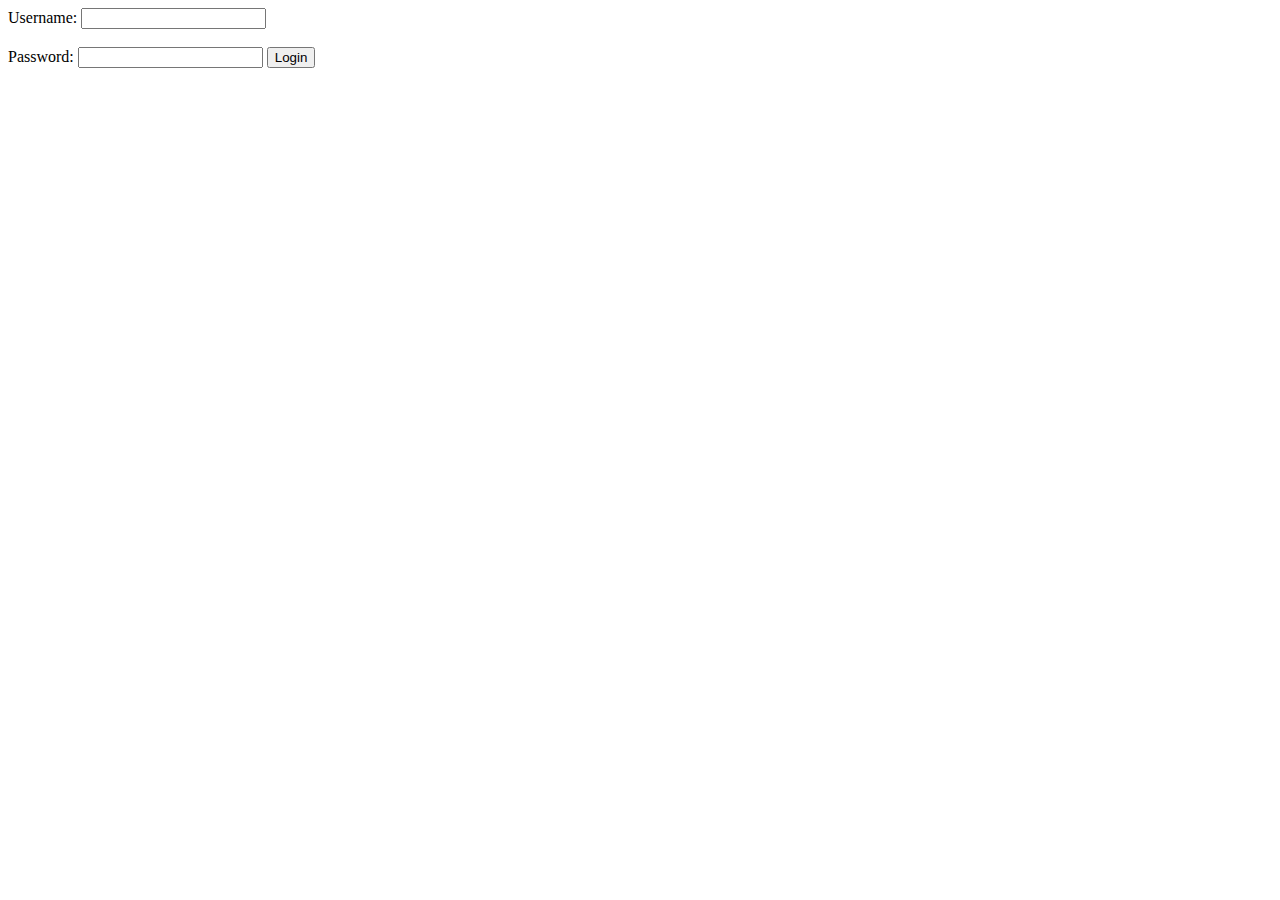
==== static/login.html @ 29d7a407 "Added HTML and CSS" ====
<html>
<head>
	<link href="static/style.css" rel="stylesheet">
</head>
<header><title>This is title</title></header>
<body>
<div class= "body">
	<form action="/signin" method="post" enctype="multipart/form-data">
		Username: <input type="text" name="username"/><br/><br/>
		Password: <input type="password" name="password"/>
	<input type="submit" value="Login"/>
	</form>
</div>
</body>
</html>
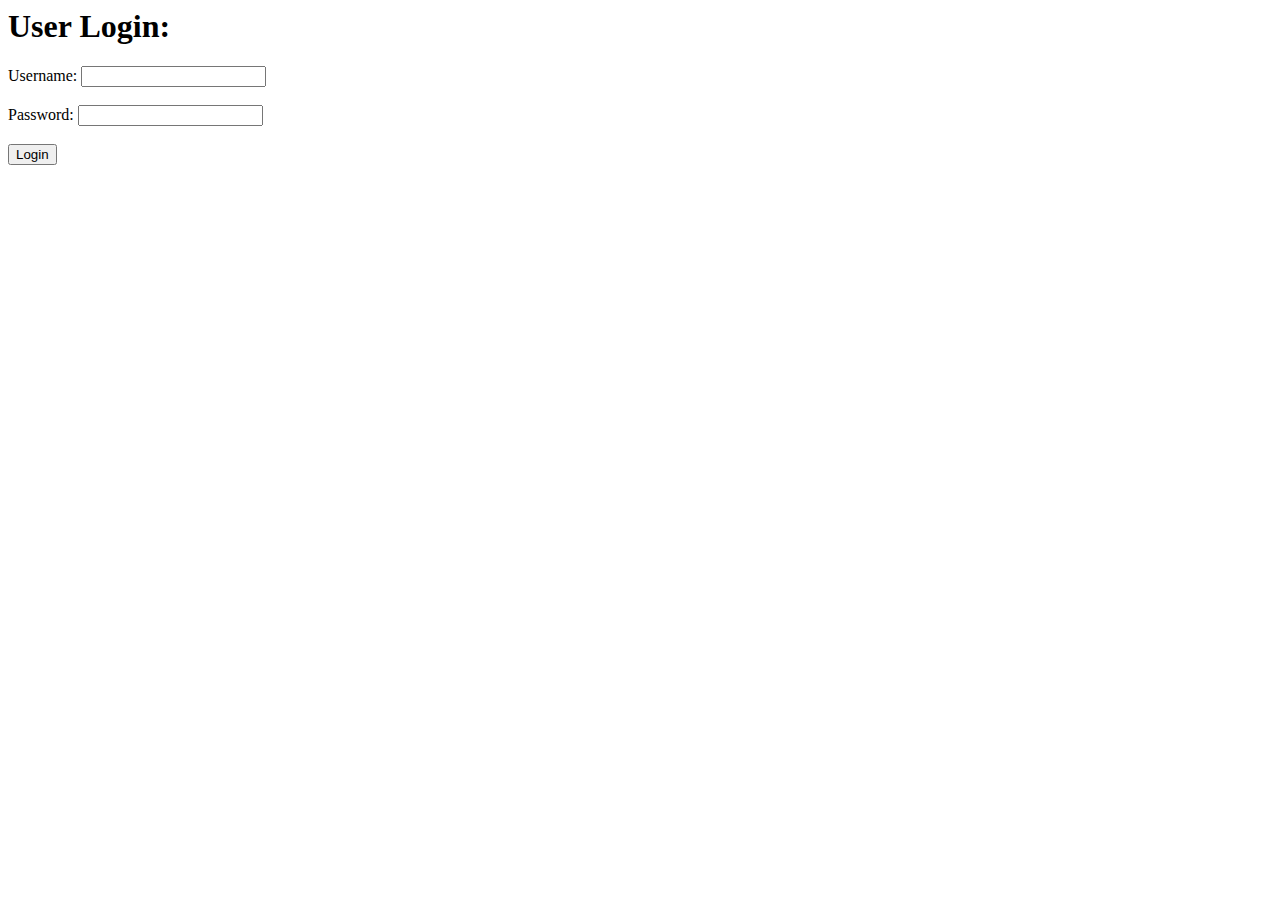
==== commit 9e2c4236: "HTML and CSS improvements" ====
--- a/static/login.html
+++ b/static/login.html
@@ -2,12 +2,15 @@
 <head>
 	<link href="static/style.css" rel="stylesheet">
 </head>
-<header><title>This is title</title></header>
+<header><title>Login</title></header>
 <body>
-<div class= "body">
+<div class= "titletext">
+<h1> User Login: </h1>
+</div>
+<div class= "bodytext">
 	<form action="/signin" method="post" enctype="multipart/form-data">
 		Username: <input type="text" name="username"/><br/><br/>
-		Password: <input type="password" name="password"/>
+		Password: <input type="password" name="password"/><br/><br/>
 	<input type="submit" value="Login"/>
 	</form>
 </div>
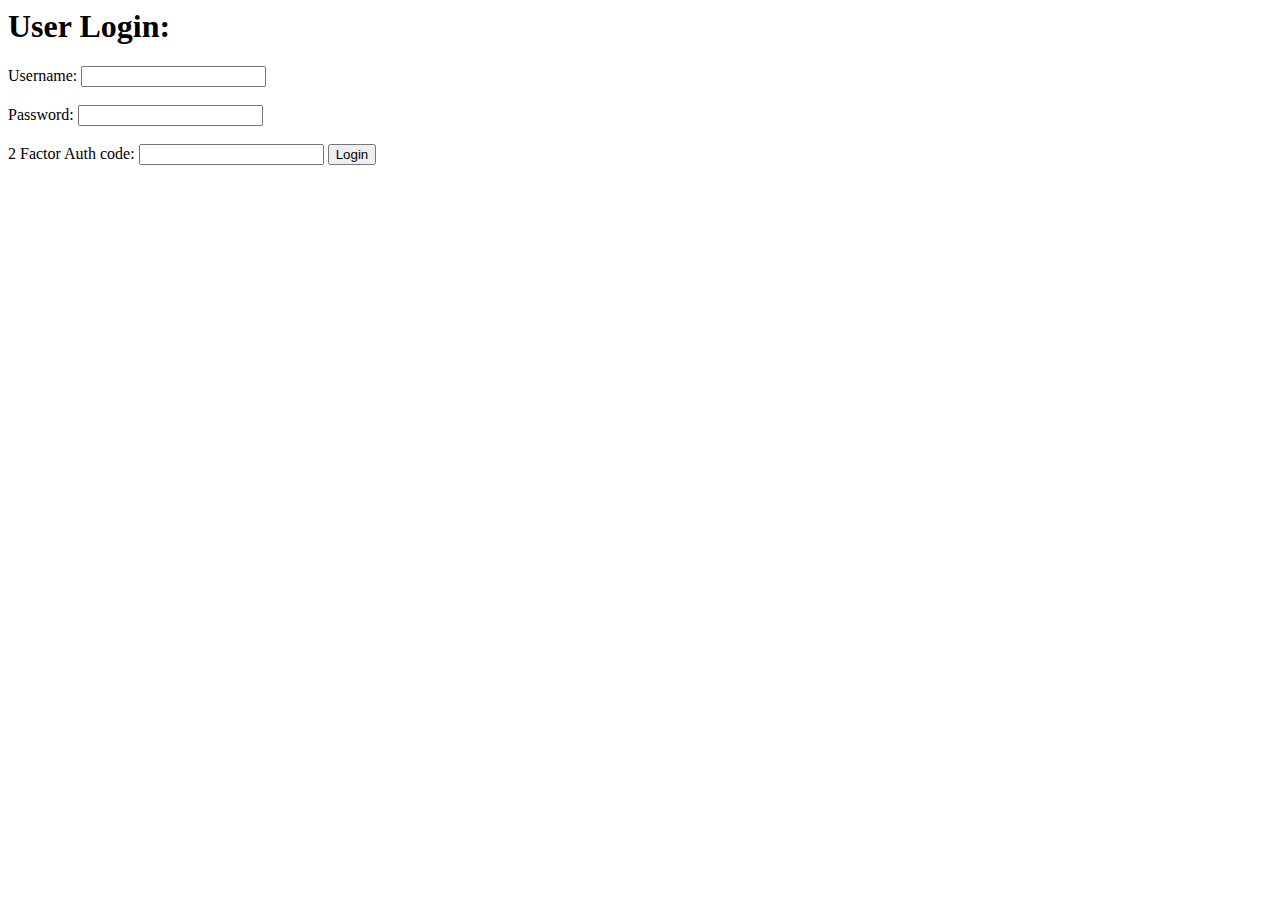
==== commit af57b424: "2FA working" ====
--- a/static/login.html
+++ b/static/login.html
@@ -11,6 +11,7 @@
 	<form action="/signin" method="post" enctype="multipart/form-data">
 		Username: <input type="text" name="username"/><br/><br/>
 		Password: <input type="password" name="password"/><br/><br/>
+		2 Factor Auth code: <input type="text" name="twofac"/>
 	<input type="submit" value="Login"/>
 	</form>
 </div>
